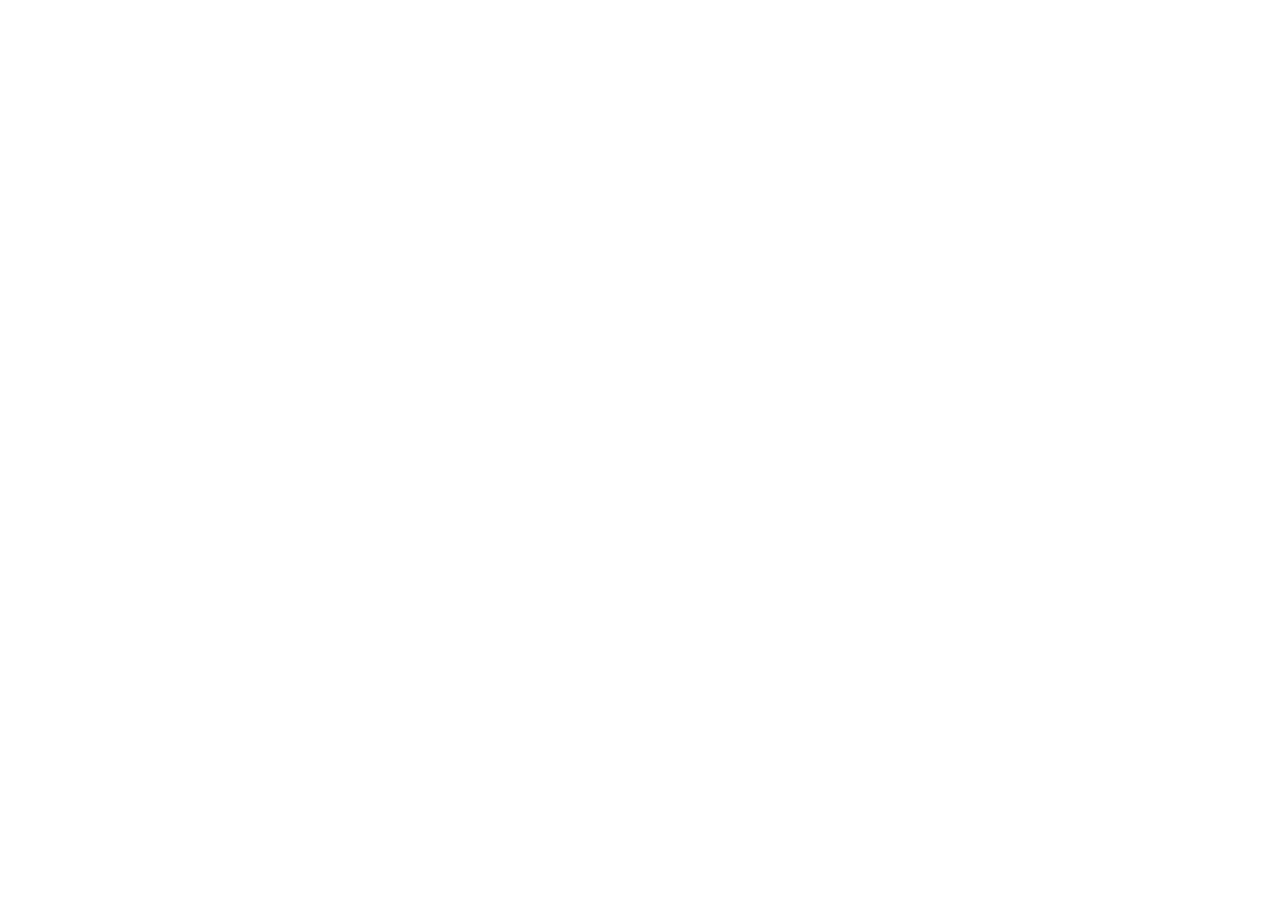
==== index.html @ 203fc2c6 "demo" ====
<!DOCTYPE html>
<html lang="en">
<head>
    <meta charset="UTF-8">
    <meta name="viewport" content="width=device-width, initial-scale=1.0">
    <title>instagramdemo</title>
</head>
<body>
    <div class="section1"></div>


        <div class="section2"></div>
        

            <div class="section3"></div>

</body>
</html>
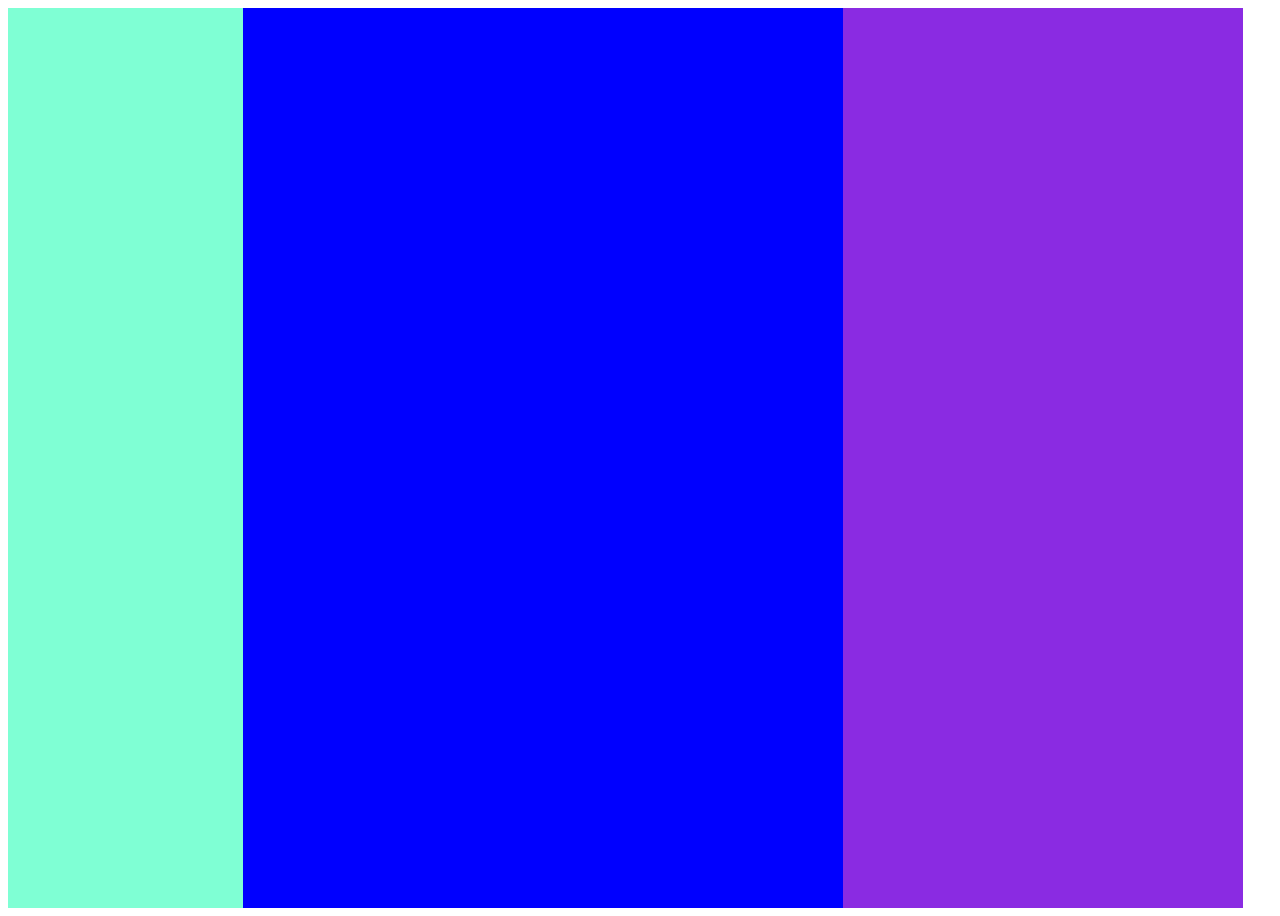
==== commit f3f3b831: "demo" ====
--- a/index.html
+++ b/index.html
@@ -4,15 +4,27 @@
     <meta charset="UTF-8">
     <meta name="viewport" content="width=device-width, initial-scale=1.0">
     <title>instagramdemo</title>
+    <link rel="stylesheet" href="style.css">
 </head>
 <body>
-    <div class="section1"></div>
+    <div class="main">
+    <div class="section1">
 
 
-        <div class="section2"></div>
+    </div>
+
+
+    <div class="section2">
+
+
+    </div>
         
 
-            <div class="section3"></div>
+     <div class="section3">
+
+
+     </div>
+    </div>
 
 </body>
 </html>
--- a/style.css
+++ b/style.css
@@ -0,0 +1,17 @@
+.main{
+    display: flex;
+    height: 100vh;
+    margin: auto;
+}
+.section1{
+    background-color: aquamarine;
+    width: 235px;
+}
+.section2{
+    background-color: blue;
+width: 600px;
+}
+.section3{
+    background-color: blueviolet;
+    width: 400px;
+}
